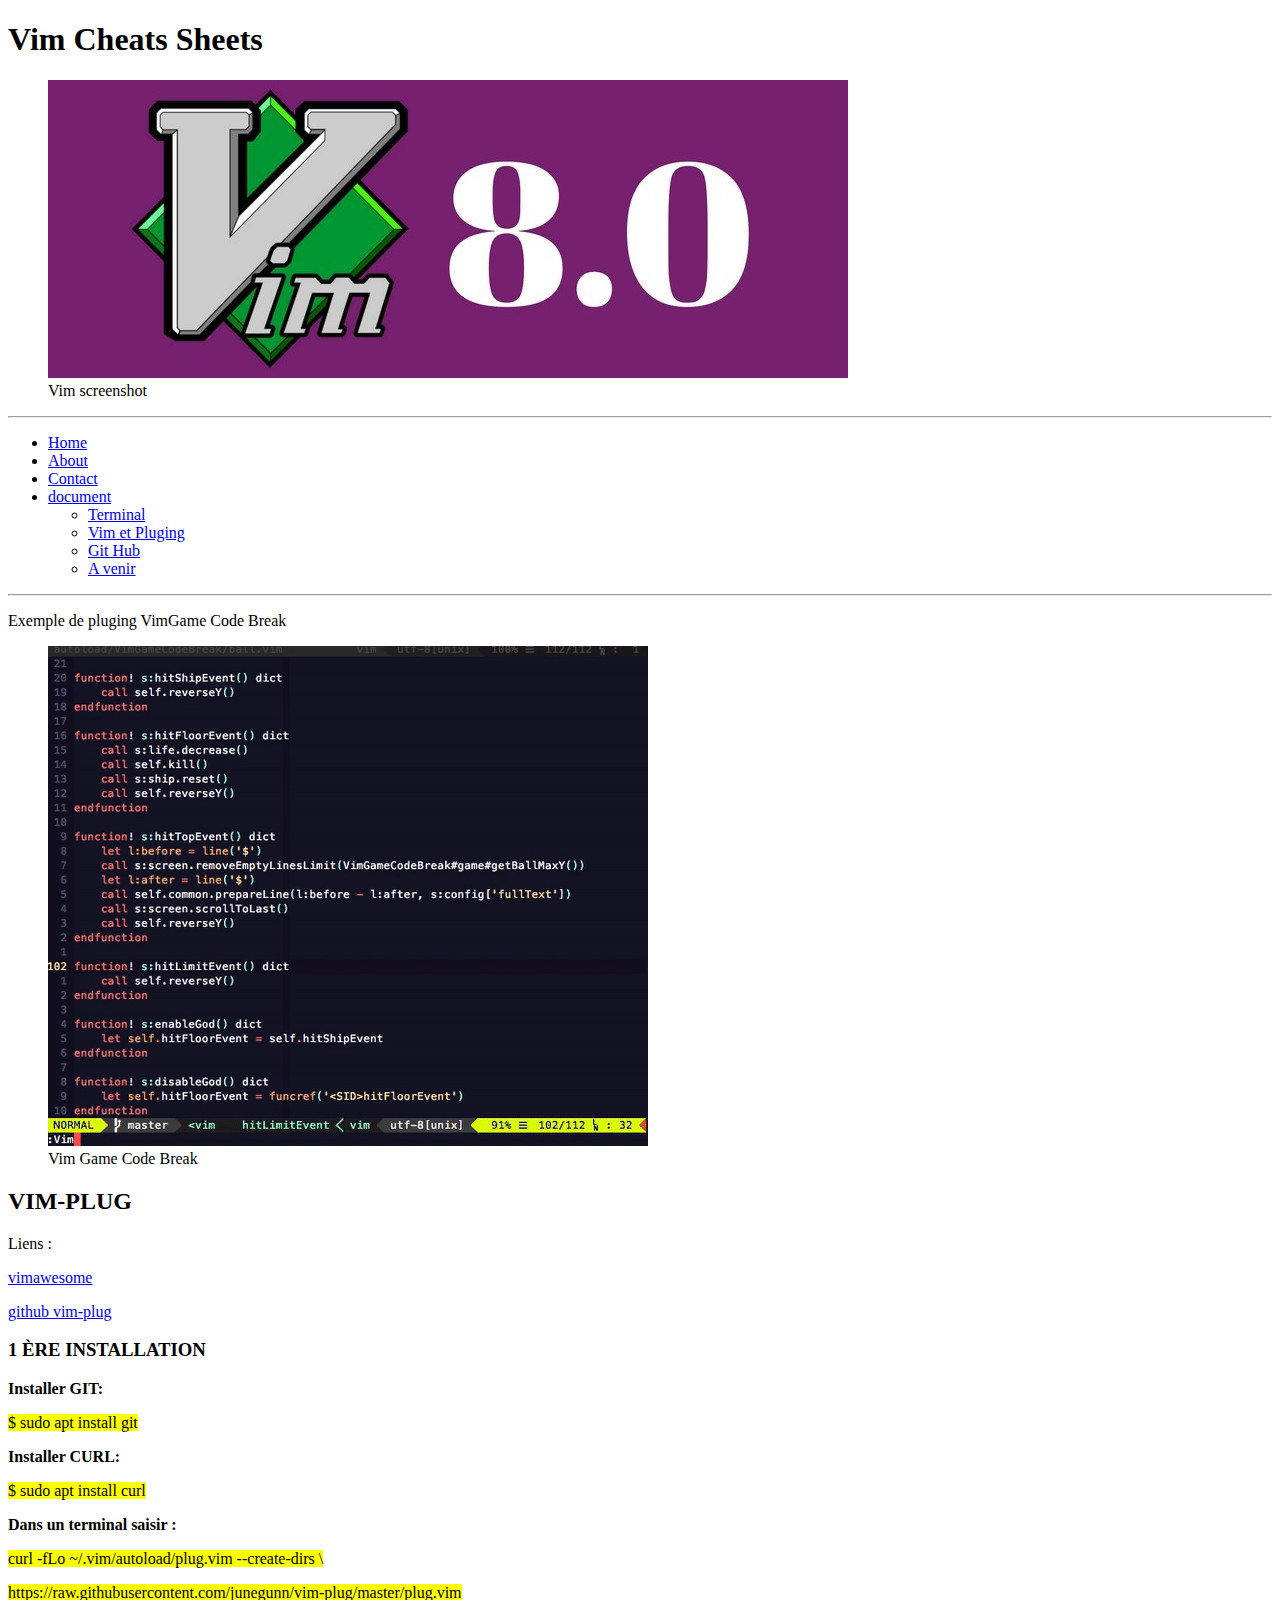
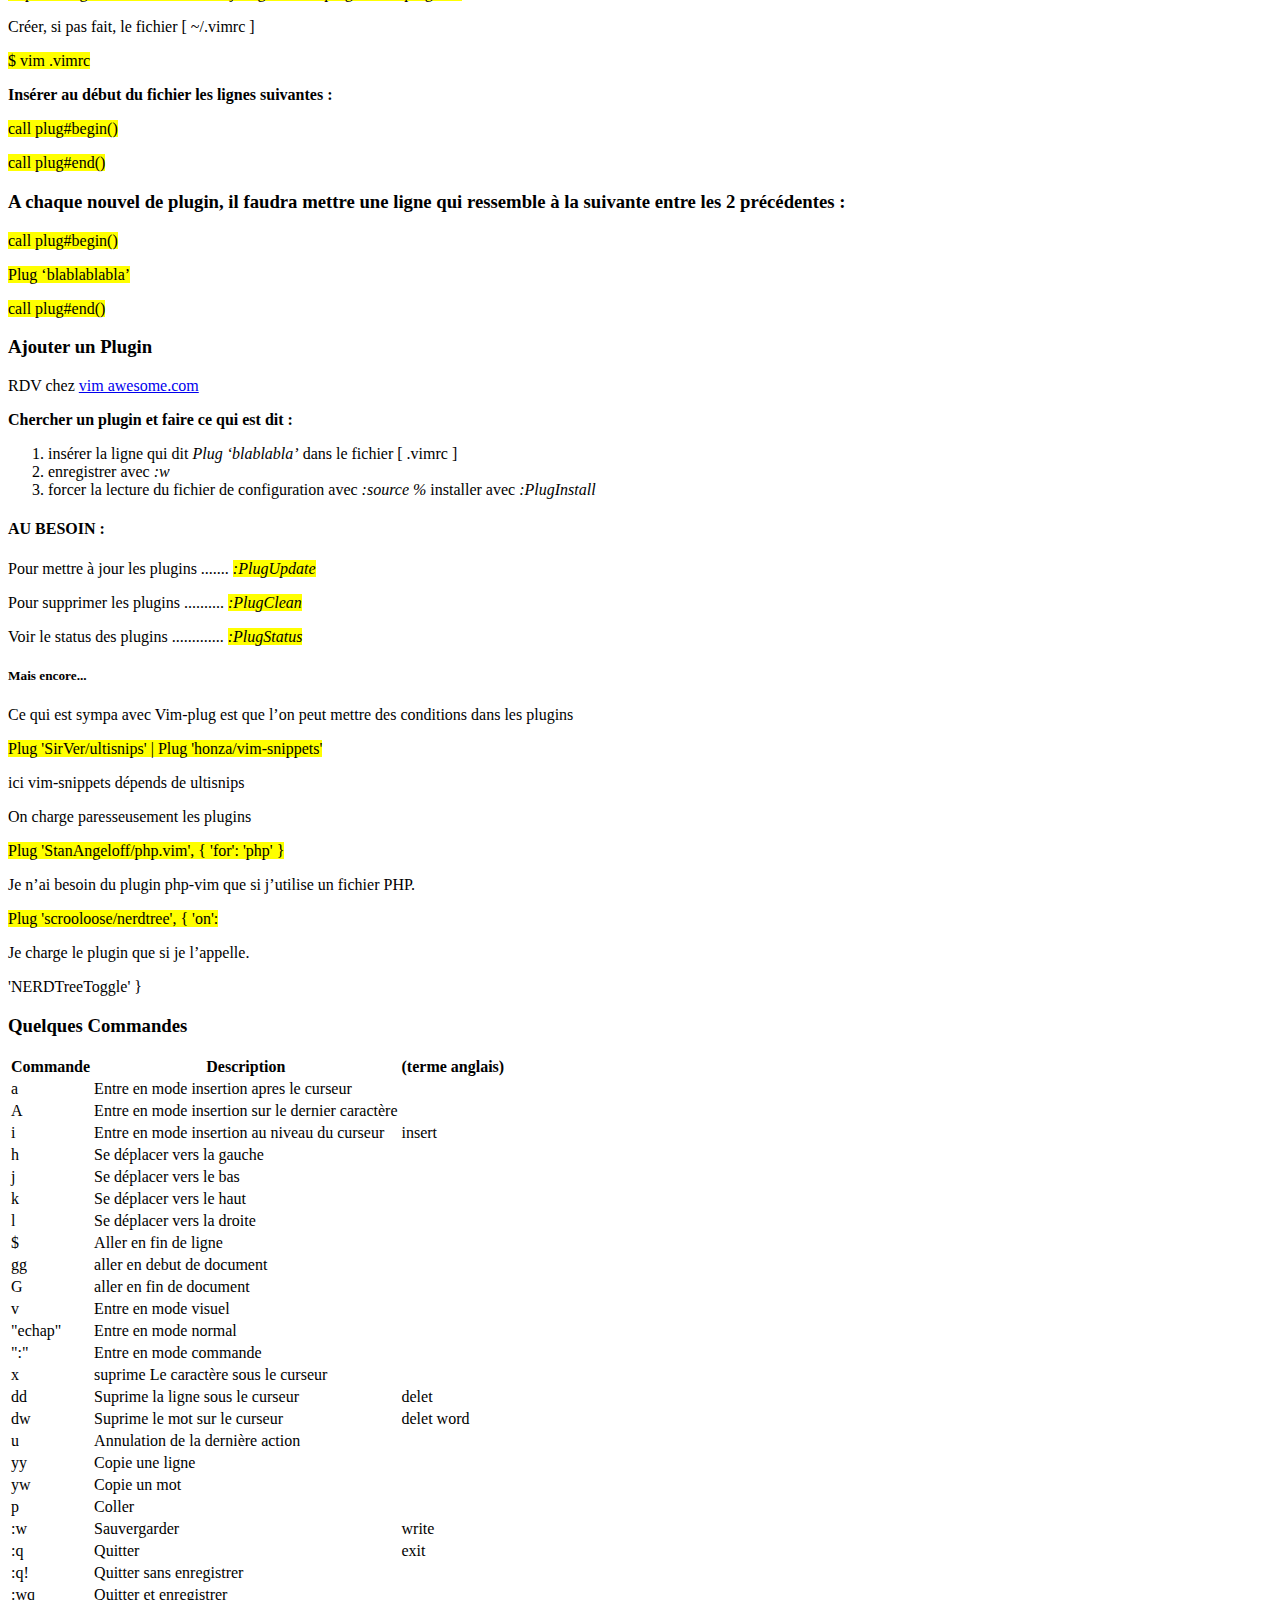
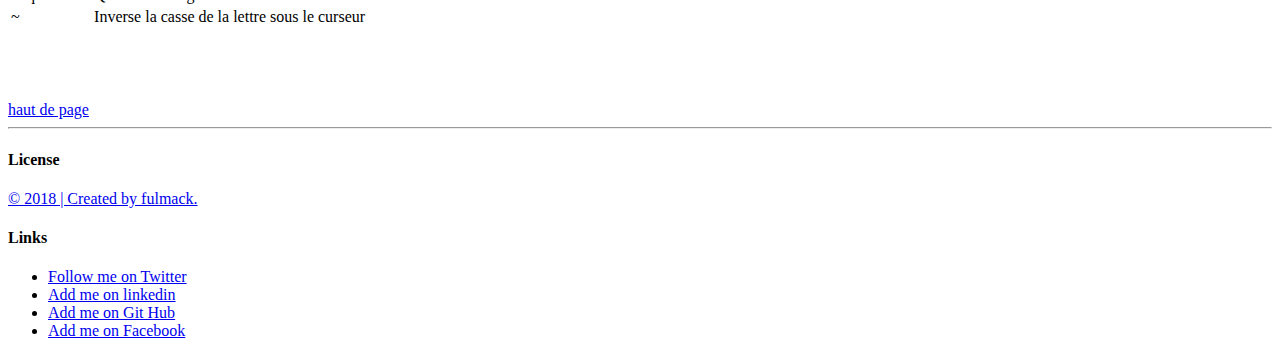
==== index.html @ e407ccec "modif+ addsur page about+contact+license+index html" ====
<!DOCTYPE html>
<html lang="fr">
<head>
	<!-- meta -->
	<meta http-equiv="Content-Type" content="text/html; charset=utf-8" />
	<meta name="keywords" content="">
	<meta http-equiv="X-UA-Compatible" content="IE=edge">
 	<meta name="viewport" content="width=device-width, initial-scale=1.0"> 
 	<meta name="description" content="">
	<meta name="author" content="">

	<!--  tittle -->
	<title>vim cheats_sheets</title>
	
	<!-- favicon -->	
	<link rel=icon href="images/vim.png" sizes="32x32 48x48" type="image/png">


	<!-- link css pour plus tard
	<link rel="stylesheet" type="text/css" href="css/styles.css">
	<link rel="stylesheet" type="text/css" href="css/bootstrap.min.css">
    <link rel="stylesheet" type="text/css" href="css/bootstrap-theme.min.css">
	-->

</head>
<body>
	<!--header-->
	<header>
		<h1>Vim Cheats Sheets</h1>
		<figure>
				<img src="images/vim-8-ubuntu.jpg" alt="Vim screenshot" title="Vim screenshot">
				<figcaption>Vim screenshot</figcaption>
		</figure>	
	</header>
	<!-- On peut bien sûr choisir n'importe quel autre nom que "haut" -->
	<a id="haut"></a>
	<!-- navigation   -->	
	<hr>
	<nav>
		<ul>
			<li><a href="index.html">Home</a></li>
			<li><a href="html/about.html">About</a></li>
			<li><a href="html/contact.html">Contact</a></li>
			<li><a href="#">document</a>
				<ul>
					<li><a href="#">Terminal</a></li>
					<li><a href="#">Vim et Pluging</a></li>
					<li><a href="#">Git Hub</a></li>
					<li><a href="#">A venir</a></li>
			   </ul>	
			</li>
		</ul>
	</nav>
	<hr>	
	<section>
<p>Exemple de pluging VimGame Code Break</p>
		<article>
			<figure>
				<img src="images/VimGameCodeBreak.gif" alt="Vim Game Code Break gif" title="Vim Game Code Break">
				<figcaption>Vim Game Code Break</figcaption>
			</figure>
		</article>	
		<article>
			<h2>VIM-PLUG</h2>
<p>Liens :</p>    
	<p><a href="https://vimawesome.com">vimawesome</a></p>
	<p><a href="https://github.com/junegunn/vim-plug">github vim-plug</a></p>
			<h3>1 ÈRE INSTALLATION</h3>  
<p><strong>Installer GIT:</strong></p>   
	<p><mark>$ sudo apt install git</mark></p>   
<p><strong>Installer CURL:</strong></p>
	<p><mark> $ sudo apt install curl</mark></p>
<p><strong>Dans un terminal saisir :</strong></p>  
	<p><mark>curl -fLo ~/.vim/autoload/plug.vim --create-dirs \</mark></p>
	<p><mark>https://raw.githubusercontent.com/junegunn/vim-plug/master/plug.vim</mark></p>
<p>Créer, si pas fait, le fichier [ ~/.vimrc ]</p> 
 	<p><mark>$ vim .vimrc</mark></p>
<p><b>Insérer au début du fichier les lignes suivantes :</b></p>
	<p><mark>call plug#begin()</mark></p>
	<p><mark>call plug#end()</mark></p>
	<h3>A chaque nouvel de plugin, il faudra mettre une ligne qui ressemble à la suivante entre les 2 précédentes :</h3>
	<p><mark>call plug#begin()</mark></p>
	<p><mark>Plug ‘blablablabla’</mark></p>
	<p><mark>call plug#end()</mark></p>
	<h3>Ajouter un Plugin</h3>
<p>RDV chez <a href="https://vimawesome.com">vim awesome.com</a></p>
<p><strong>Chercher un plugin et faire ce qui est dit :</strong></p>
<p><ol>
	<li>insérer la ligne qui dit <em>Plug ‘blablabla’</em>  dans le fichier [ .vimrc ]</li>
	<li>enregistrer avec <em>:w</em></li>
	<li>forcer la lecture du fichier de configuration avec <em>:source %</em> installer avec <em>:PlugInstall</em></li>
</ol></p>
		<h4>AU BESOIN :</h4>  
<p>Pour mettre à jour les plugins ....... <mark><em>:PlugUpdate</em></mark></p>  
<p>Pour supprimer les plugins .......... <mark><em>:PlugClean</em></mark></p>
<p>Voir le status des plugins ............. <mark><em>:PlugStatus</em></mark></p>
		<h5>Mais encore...</h5>  
<p>Ce qui est sympa avec Vim-plug est que l’on peut mettre des conditions dans les plugins</p>  
<p><mark>Plug 'SirVer/ultisnips' | Plug 'honza/vim-snippets'</mark></p>
<p>ici vim-snippets dépends de ultisnips</p>
<p>On charge paresseusement les plugins</p>
<p><mark>Plug 'StanAngeloff/php.vim', { 'for': 'php' }</mark></p>
<p>Je n’ai besoin du plugin php-vim que si j’utilise un fichier PHP.</p>
<p><mark>Plug 'scrooloose/nerdtree', { 'on':</mark></p>
<p>Je charge le plugin que si je l’appelle.</p>
<p>'NERDTreeToggle' }</p>
		</article>
		<article>
		<h3>Quelques Commandes</h3> 
		<table>
			<tr>
				<th>Commande</th> 
				<th>Description</th>
				<th>(terme anglais)</th>
			</tr>
				<td>a</td>
				<td>Entre en mode insertion apres le curseur</td>	
 				<td> </td>
 			</tr>
 			</tr>
				<td>A</td>
				<td>Entre en mode insertion sur le dernier caractère</td>	
 				<td> </td>
 			</tr>		
			<tr> 
				<td>i</td>
				<td>Entre en mode insertion au niveau du curseur</td>
				<td>insert</td>
			</tr>
			<tr>	
				<td>h</td>
				<td>Se déplacer vers la gauche</td>
				<td> </td>
			</tr>
			<tr>
				<td>j</td>
				<td>Se déplacer vers le bas</td>
				<td></td>
			</tr>
			<tr>
				<td>k</td>
				<td>Se déplacer vers le haut </td>
				<td></td>
			</tr>
			<tr>
				<td>l</td>
				<td>Se déplacer vers la droite</td>
				<td></td>
			</tr>
			<tr>
				<td>$</td>
				<td>Aller en fin de ligne</td>
				<td></td>
			</tr>
			<tr>
				<td>gg</td>
				<td>aller en debut de document</td>
				<td></td>
			</tr>
			<tr>
				<td>G</td>
				<td>aller en fin de document</td>
				<td></td>
			</tr>
			<tr>
				<td>v</td>
				<td>Entre en mode visuel</td>
				<td></td>
			</tr>
			<tr>
				<td>"echap"</td>
				<td>Entre en mode normal </td>
				<td></td>
			</tr>
			<tr>
				<td>":"</td>
				<td>Entre en mode commande</td>
				<td></td>
			</tr>
			<tr>
				<td>x</td>
				<td>suprime Le caractère sous le curseur</td>
				<td></td>
			</tr>
			<tr>
				<td>dd</td>
				<td>Suprime la ligne sous le curseur</td>
				<td>delet</td>
			</tr>	             
			<tr>
				<td>dw</td>
				<td>Suprime le mot sur le curseur</td>
				<td>delet word</td>
			</tr>
			<tr>
				<td>u</td>
				<td>Annulation de la dernière action </td>
				<td></td>
			</tr>
			<tr>
				<td>yy</td>
				<td>Copie une ligne</td>
				<td></td>
			</tr>
			<tr>
				<td>yw</td>
				<td>Copie un mot</td>
				<td></td>
			</tr>
			<tr>
				<td>p</td>
				<td>Coller</td>
				<td></td>
			</tr>
			<tr>
				<td>:w</td>
				<td>Sauvergarder</td>
				<td>write</td>
			</tr>
			<tr>
				<td>:q</td>
				<td>Quitter</td>
				<td>exit</td>
			</tr>
			<tr>
				<td>:q!</td>
				<td>Quitter sans enregistrer</td>
				<td></td>
			</tr>
			<tr>
				<td>:wq</td>
				<td>Quitter et enregistrer</td>
				<td></td>
			</tr>
			<tr>
				<td>~</td>
				<td>Inverse la casse de la lettre sous le curseur</td>
				<td></td>
			</tr>
		</table>
		</article>
	</section>
	<br/><br/><br/><br/>
	<a href="#">haut de page</a>
	<hr>
	<footer>
		<h4>License</h4>
		<a href="license.html">© 2018 | Created by fulmack.</a>
		<h4>Links</h4>
		<ul class="social">
	        <li class="twitter"><a href="https://twitter.com/vantieghemsylv1">Follow me on Twitter</a></li>
	        <li class="linkedin"><a href="https://www.linkedin.com/in/sylvain-vantieghem-a863b1136/">Add me on linkedin</a></li>
	        <li class="Git Hub"><a href="https://github.com/sylvainvant">Add me on Git Hub</a></li>
	        <li class="facebook"><a href="https://www.facebook.com/sylvainvantieghem">Add me on Facebook</a></li>
	    </ul>
	</footer>

	<!-- link java script pour plus tard 
	<script src="https://code.jquery.com/jquery-3.2.1.min.js" integrity="sha256-hwg4gsxgFZhOsEEamdOYGBf13FyQuiTwlAQgxVSNgt4=" crossorigin="anonymous"></script>
	<script src="bootstrap/js/jquery.js"></script>
	<script type="text/javascript" src="js/bootstrap.min.js"></script>
	<script type="text/javascript" src="js/script.js"></script>
	-->
</body>
</html>
---- css/styles.css ----
/* --------------------------------------------------------
		styles.css
   --------------------------------------------------------*/
@media (min-width: 768px) { .container { width: 750px; } }
@media (min-width: 992px) { .container { width: 970px; } }
@media (min-width: 1200px) {   }


html,body,div,span,object,iframe,h1,h2,h3,h4,h5,h6,p,blockquote,pre,a,abbr,,address,cite,code,del,dfn,em,img,ins,kbd,q,s,samp,small,strong,sub,sup,var,b,u,i,dl,dt,dd,ol,ul,li,fieldset,form,label,legend,table,caption,tbody,tfoot,thead,tr,th,td {
 margin:0;
 padding:0;
 border:0;
 outline:0;
 font-size:100%;
 font-weight:normal;
 background-color: #5c90f1; 
 font-family: "Myriad Pro", Helvetica, Arial, Geneva, sans-serif; 
}
/* --------------------------------------------------------
                        header
   --------------------------------------------------------*/

header{ 
	/*margin:0 auto;*/ 
	height: 250px;
	background-color: DodgerBlue;
	background-repeat: no-repeat;
}
h1 {
	color: #fff;
	padding: 20px 0 0 25px;
	font-size:36px;
	/* text-shadow */
	text-shadow: 2px 2px 2px #202020;
}

/* --------------------------------------------------------
                   menu de navigation
   --------------------------------------------------------*/
.container-fluid{background-color: #2c7fab;  font-family: verdana; font-size: 20px; color:#000000; border-radius: 10px;  }

/*Navbar*/
.navbar-custom{
    background-color: #333333;
    border-radius: 0;
}

.navbar-custom .navbar-header>.navbar-brand{
    color: white;
}

.navbar-custom .nav>li>a, .navbar-custom .nav>li>a:focus{
    color: white;
    background-color: transparent;
}

.navbar-custom .nav>li>a:hover, .navbar-custom .nav>li>a:visited{
    background-color: #555555;
    color: white;
    font-weight: bold;
}

/* --------------------------------------------------------
                   body
   --------------------------------------------------------*/
body{
	background-color:LightGray;
}
.article{
	margin-bottom: 50px;
	background-color: green;
}
footer{
	background-color: grey;
}
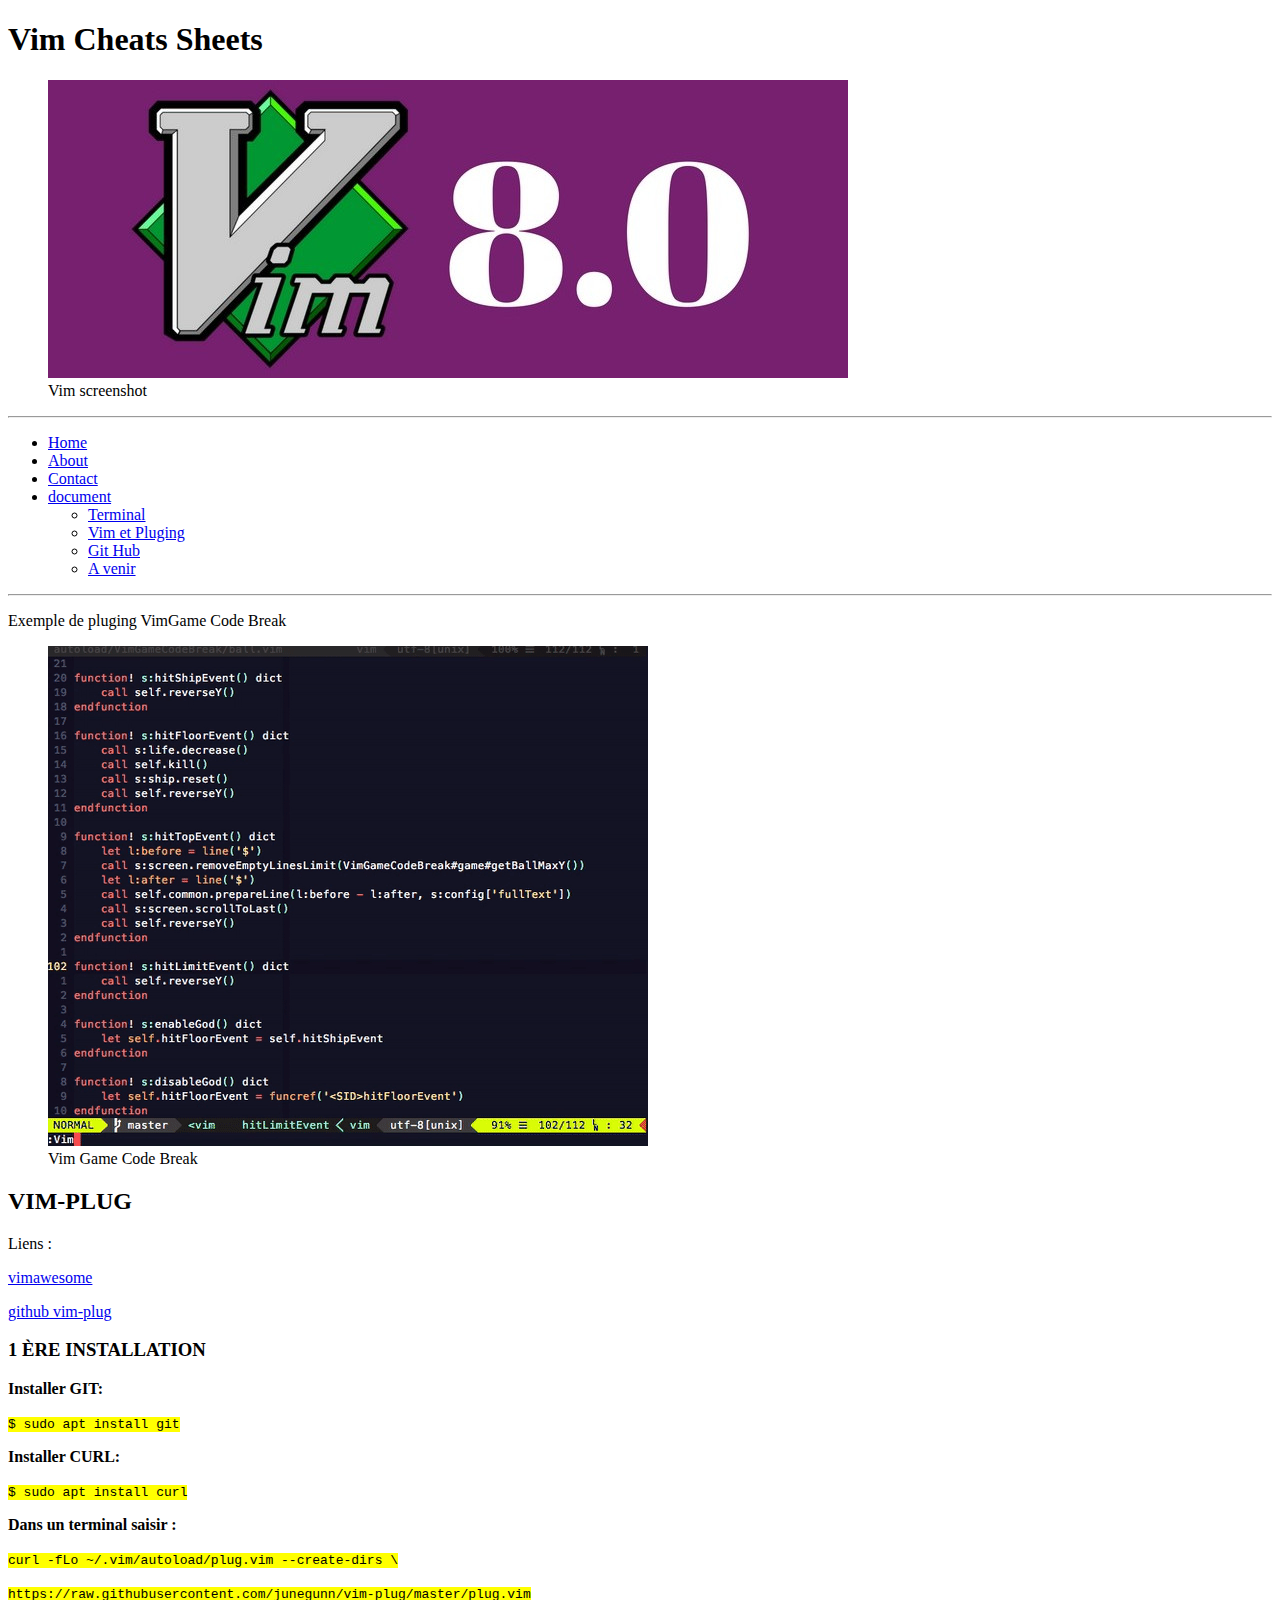
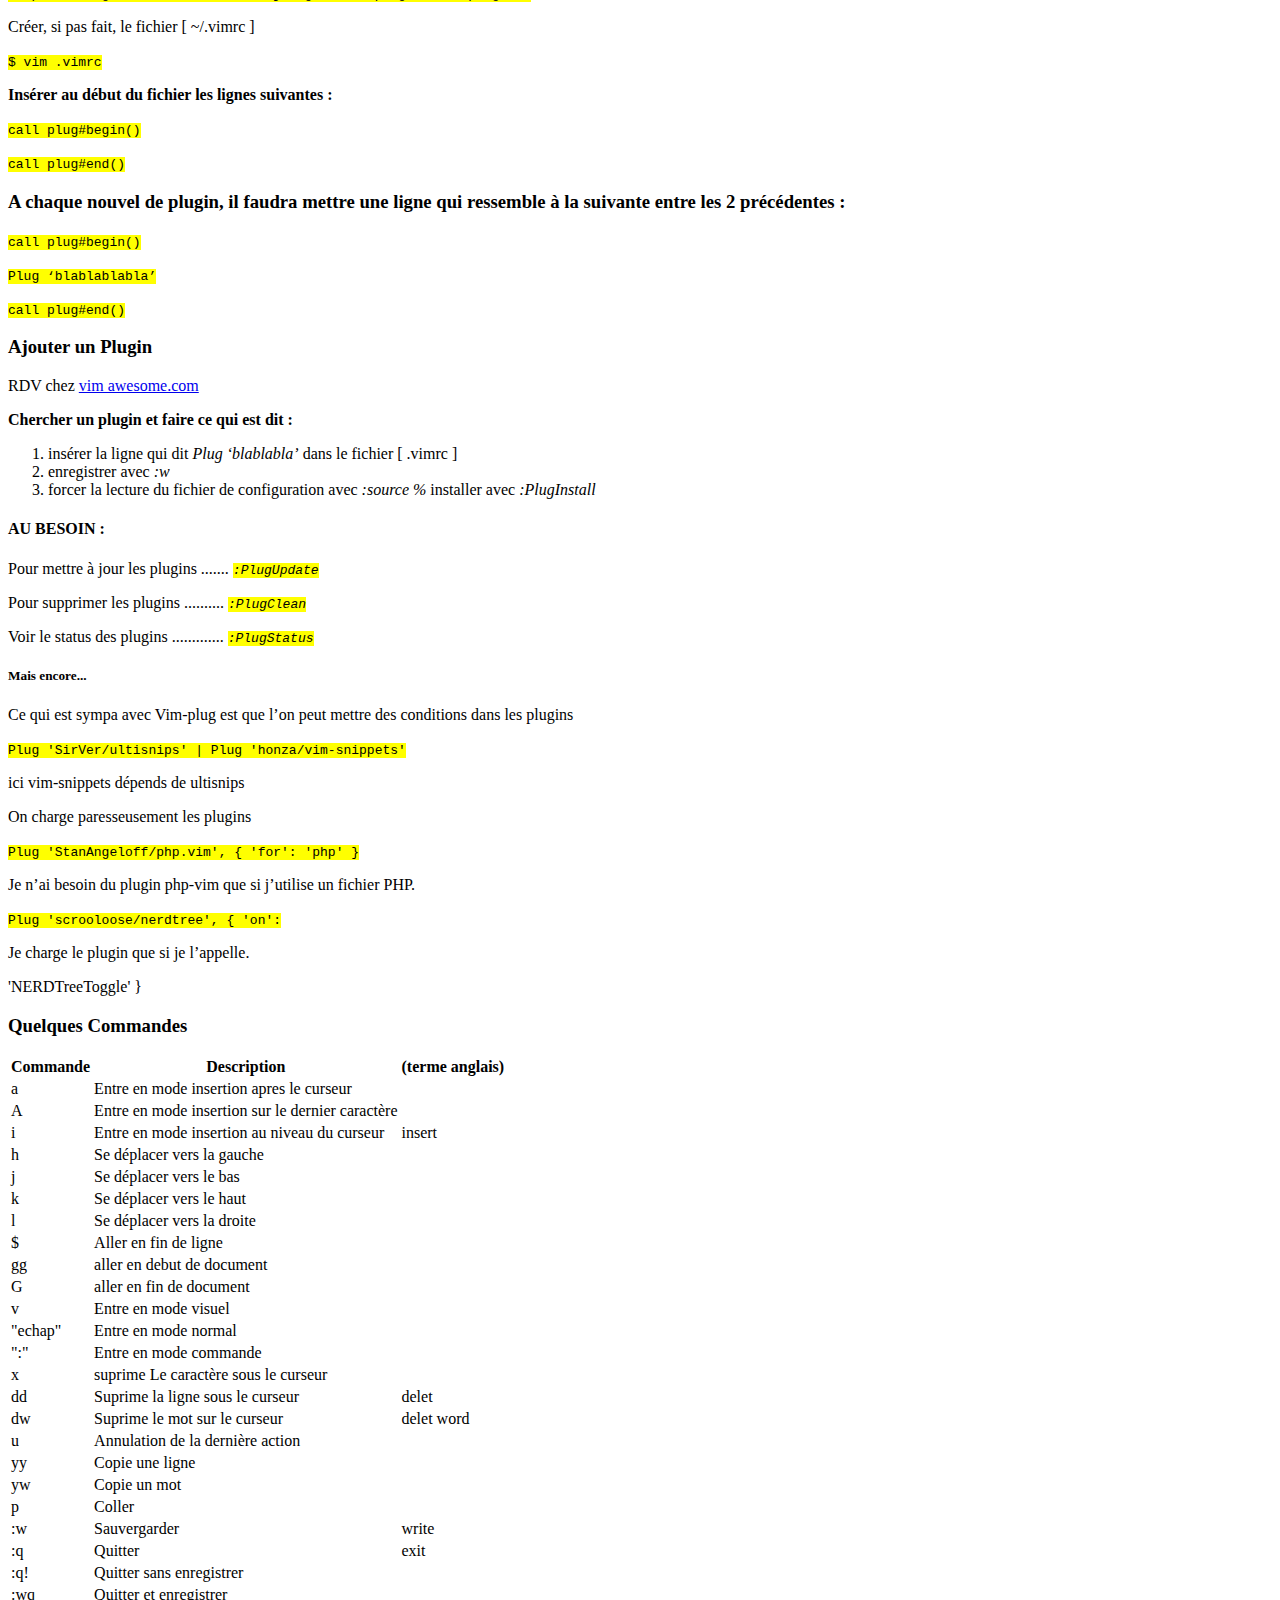
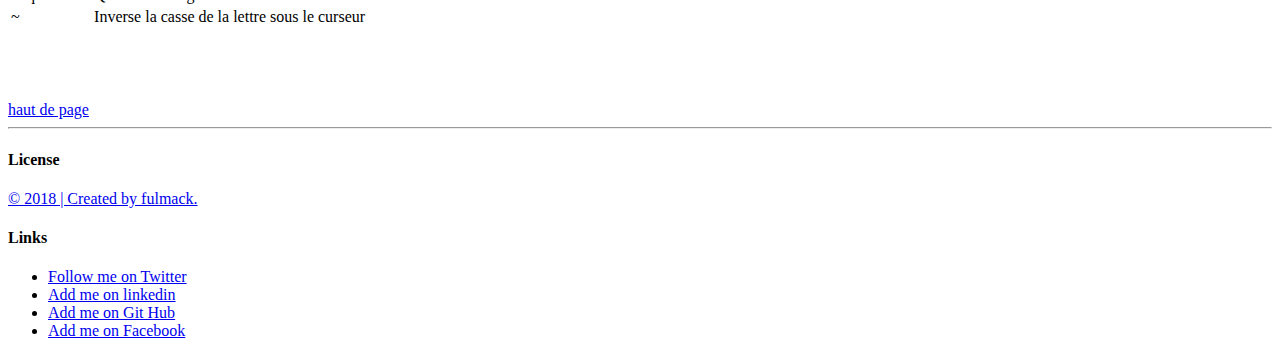
==== commit ae34035e: "ajout de balise code dans index.html" ====
--- a/index.html
+++ b/index.html
@@ -67,21 +67,21 @@
 	<p><a href="https://github.com/junegunn/vim-plug">github vim-plug</a></p>
 			<h3>1 ÈRE INSTALLATION</h3>  
 <p><strong>Installer GIT:</strong></p>   
-	<p><mark>$ sudo apt install git</mark></p>   
+	<p><code><mark>$ sudo apt install git</mark></code></p>   
 <p><strong>Installer CURL:</strong></p>
-	<p><mark> $ sudo apt install curl</mark></p>
+	<p><code><mark> $ sudo apt install curl</mark></code></p>
 <p><strong>Dans un terminal saisir :</strong></p>  
-	<p><mark>curl -fLo ~/.vim/autoload/plug.vim --create-dirs \</mark></p>
-	<p><mark>https://raw.githubusercontent.com/junegunn/vim-plug/master/plug.vim</mark></p>
+	<p><code><mark>curl -fLo ~/.vim/autoload/plug.vim --create-dirs \</mark></code></p>
+	<p><code><mark>https://raw.githubusercontent.com/junegunn/vim-plug/master/plug.vim</mark></code></p>
 <p>Créer, si pas fait, le fichier [ ~/.vimrc ]</p> 
- 	<p><mark>$ vim .vimrc</mark></p>
+ 	<p><code><mark>$ vim .vimrc</mark></code></p>
 <p><b>Insérer au début du fichier les lignes suivantes :</b></p>
-	<p><mark>call plug#begin()</mark></p>
-	<p><mark>call plug#end()</mark></p>
+	<p><code><mark>call plug#begin()</mark></code></p>
+	<p><code><mark>call plug#end()</mark></code></p>
 	<h3>A chaque nouvel de plugin, il faudra mettre une ligne qui ressemble à la suivante entre les 2 précédentes :</h3>
-	<p><mark>call plug#begin()</mark></p>
-	<p><mark>Plug ‘blablablabla’</mark></p>
-	<p><mark>call plug#end()</mark></p>
+	<p><code><mark>call plug#begin()</mark></code></p>
+	<p><code><mark>Plug ‘blablablabla’</mark></code></p>
+	<p><code><mark>call plug#end()</mark></code></p>
 	<h3>Ajouter un Plugin</h3>
 <p>RDV chez <a href="https://vimawesome.com">vim awesome.com</a></p>
 <p><strong>Chercher un plugin et faire ce qui est dit :</strong></p>
@@ -91,17 +91,17 @@
 	<li>forcer la lecture du fichier de configuration avec <em>:source %</em> installer avec <em>:PlugInstall</em></li>
 </ol></p>
 		<h4>AU BESOIN :</h4>  
-<p>Pour mettre à jour les plugins ....... <mark><em>:PlugUpdate</em></mark></p>  
-<p>Pour supprimer les plugins .......... <mark><em>:PlugClean</em></mark></p>
-<p>Voir le status des plugins ............. <mark><em>:PlugStatus</em></mark></p>
+<p>Pour mettre à jour les plugins ....... <code><mark><em>:PlugUpdate</em></mark></code></p>  
+<p>Pour supprimer les plugins .......... <code><mark><em>:PlugClean</em></mark></code></p>
+<p>Voir le status des plugins ............. <code><mark><em>:PlugStatus</em></mark></code></p>
 		<h5>Mais encore...</h5>  
 <p>Ce qui est sympa avec Vim-plug est que l’on peut mettre des conditions dans les plugins</p>  
-<p><mark>Plug 'SirVer/ultisnips' | Plug 'honza/vim-snippets'</mark></p>
+<p><code><mark>Plug 'SirVer/ultisnips' | Plug 'honza/vim-snippets'</mark></code></p>
 <p>ici vim-snippets dépends de ultisnips</p>
 <p>On charge paresseusement les plugins</p>
-<p><mark>Plug 'StanAngeloff/php.vim', { 'for': 'php' }</mark></p>
+<p><code><mark>Plug 'StanAngeloff/php.vim', { 'for': 'php' }</mark></code></p>
 <p>Je n’ai besoin du plugin php-vim que si j’utilise un fichier PHP.</p>
-<p><mark>Plug 'scrooloose/nerdtree', { 'on':</mark></p>
+<p><code><mark>Plug 'scrooloose/nerdtree', { 'on':</mark></code></p>
 <p>Je charge le plugin que si je l’appelle.</p>
 <p>'NERDTreeToggle' }</p>
 		</article>
@@ -113,11 +113,12 @@
 				<th>Description</th>
 				<th>(terme anglais)</th>
 			</tr>
+			<tr>
 				<td>a</td>
 				<td>Entre en mode insertion apres le curseur</td>	
  				<td> </td>
  			</tr>
- 			</tr>
+ 			<tr>
 				<td>A</td>
 				<td>Entre en mode insertion sur le dernier caractère</td>	
  				<td> </td>
